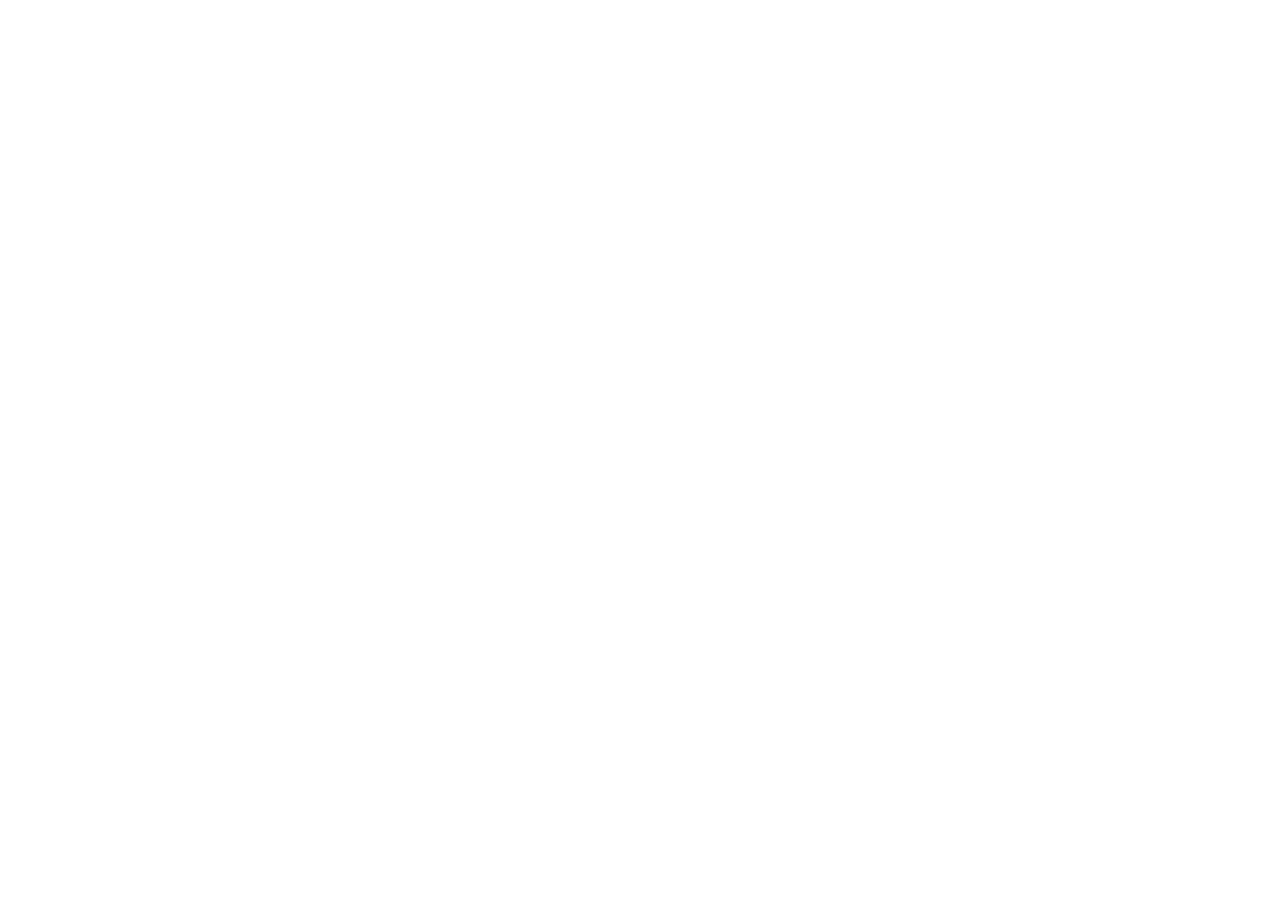
==== pages/about.html @ d371d594 "hopefully everything worked" ====
<!DOCTYPE html>
<html lang="en">
<head>
    <meta charset="UTF-8">
    <meta http-equiv="X-UA-Compatible" content="IE=edge">
    <meta name="viewport" content="width=device-width, initial-scale=1.0">
    <title>About</title>
</head>
<body>
    
</body>
</html>
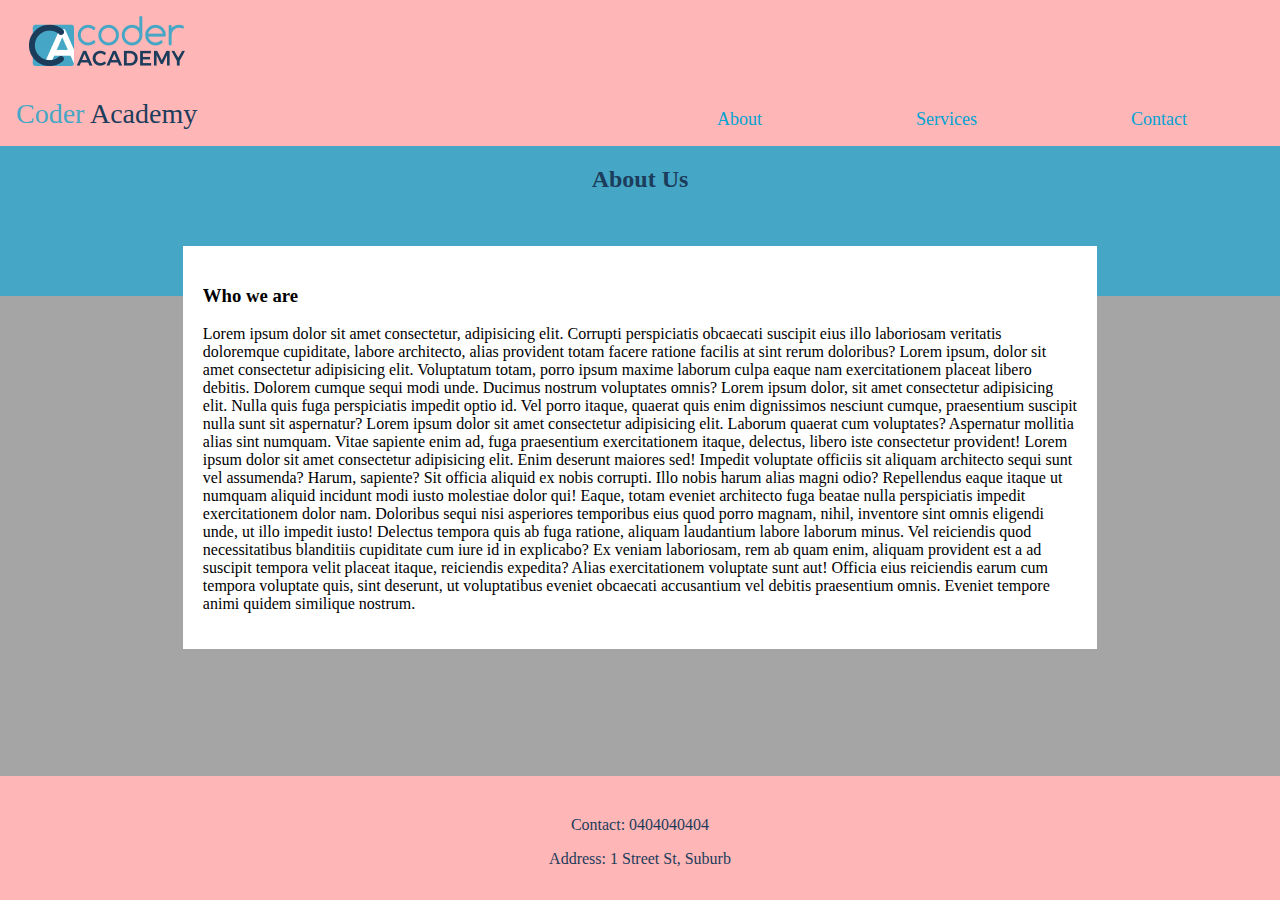
==== commit f7bca561: "about me page" ====
--- a/pages/about.html
+++ b/pages/about.html
@@ -1,12 +1,108 @@
 <!DOCTYPE html>
 <html lang="en">
-<head>
-    <meta charset="UTF-8">
-    <meta http-equiv="X-UA-Compatible" content="IE=edge">
-    <meta name="viewport" content="width=device-width, initial-scale=1.0">
-    <title>About</title>
-</head>
-<body>
-    
-</body>
-</html>+    <head>
+        <meta charset="UTF-8" />
+        <meta http-equiv="X-UA-Compatible" content="IE=edge" />
+        <meta name="viewport" content="width=device-width, initial-scale=1.0" />
+        <title>Coder Academy</title>
+        <link rel="stylesheet" href="../styles/pages/about.css" />
+
+        <!-- Font Awesome -->
+        <link
+            rel="stylesheet"
+            href="https://cdnjs.cloudflare.com/ajax/libs/font-awesome/6.3.0/css/all.min.css"
+            integrity="sha512-SzlrxWUlpfuzQ+pcUCosxcglQRNAq/DZjVsC0lE40xsADsfeQoEypE+enwcOiGjk/bSuGGKHEyjSoQ1zVisanQ=="
+            crossorigin="anonymous"
+            referrerpolicy="no-referrer"
+        />
+    </head>
+    <body>
+        <div>
+            <header>
+                <div class="logo-name">
+                    <a href="../index.html">
+                        <img
+                            src="../images/logo.png"
+                            alt="Coder Academy Logo"
+                        />
+                    </a>
+                    <p class="name">
+                        <span class="coder-text">Coder</span>
+                        <span class="academy-text">Academy</span>
+                    </p>
+                </div>
+                <nav class="nav-items">
+                    <a href="./about.html">About</a>
+                    <a href="./services.html">Services</a>
+                    <a href="./contact.html">Contact</a>
+                </nav>
+            </header>
+            <main>
+                <div class="heading">
+                    <h2>About Us</h2>
+                </div>
+                <div class="description">
+                    <h3>Who we are</h3>
+                    <p>
+                        Lorem ipsum dolor sit amet consectetur, adipisicing
+                        elit. Corrupti perspiciatis obcaecati suscipit eius illo
+                        laboriosam veritatis doloremque cupiditate, labore
+                        architecto, alias provident totam facere ratione facilis
+                        at sint rerum doloribus? Lorem ipsum, dolor sit amet
+                        consectetur adipisicing elit. Voluptatum totam, porro
+                        ipsum maxime laborum culpa eaque nam exercitationem
+                        placeat libero debitis. Dolorem cumque sequi modi unde.
+                        Ducimus nostrum voluptates omnis? Lorem ipsum dolor, sit
+                        amet consectetur adipisicing elit. Nulla quis fuga
+                        perspiciatis impedit optio id. Vel porro itaque, quaerat
+                        quis enim dignissimos nesciunt cumque, praesentium
+                        suscipit nulla sunt sit aspernatur? Lorem ipsum dolor
+                        sit amet consectetur adipisicing elit. Laborum quaerat
+                        cum voluptates? Aspernatur mollitia alias sint numquam.
+                        Vitae sapiente enim ad, fuga praesentium exercitationem
+                        itaque, delectus, libero iste consectetur provident!
+                        Lorem ipsum dolor sit amet consectetur adipisicing elit.
+                        Enim deserunt maiores sed! Impedit voluptate officiis
+                        sit aliquam architecto sequi sunt vel assumenda? Harum,
+                        sapiente? Sit officia aliquid ex nobis corrupti. Illo
+                        nobis harum alias magni odio? Repellendus eaque itaque
+                        ut numquam aliquid incidunt modi iusto molestiae dolor
+                        qui! Eaque, totam eveniet architecto fuga beatae nulla
+                        perspiciatis impedit exercitationem dolor nam. Doloribus
+                        sequi nisi asperiores temporibus eius quod porro magnam,
+                        nihil, inventore sint omnis eligendi unde, ut illo
+                        impedit iusto! Delectus tempora quis ab fuga ratione,
+                        aliquam laudantium labore laborum minus. Vel reiciendis
+                        quod necessitatibus blanditiis cupiditate cum iure id in
+                        explicabo? Ex veniam laboriosam, rem ab quam enim,
+                        aliquam provident est a ad suscipit tempora velit
+                        placeat itaque, reiciendis expedita? Alias
+                        exercitationem voluptate sunt aut! Officia eius
+                        reiciendis earum cum tempora voluptate quis, sint
+                        deserunt, ut voluptatibus eveniet obcaecati accusantium
+                        vel debitis praesentium omnis. Eveniet tempore animi
+                        quidem similique nostrum.
+                    </p>
+                </div>
+            </main>
+        </div>
+
+        <footer>
+            <div class="social-media">
+                <a href="https://www.github.com" target="_blank">
+                    <i class="fa-brands fa-github"></i>
+                </a>
+                <a href="https://www.linkedin.com" target="_blank">
+                    <i class="fa-brands fa-linkedin"></i>
+                </a>
+                <a href="https://www.instagram.com" target="_blank">
+                    <i class="fa-brands fa-instagram"></i>
+                </a>
+            </div>
+            <div class="info">
+                <p>Contact: 0404040404</p>
+                <p>Address: 1 Street St, Suburb</p>
+            </div>
+        </footer>
+    </body>
+</html>
--- a/styles/pages/about.css
+++ b/styles/pages/about.css
@@ -0,0 +1,99 @@
+header {
+  background-color: #ffb6b6;
+  padding: 16px;
+  text-align: center;
+}
+@media screen and (max-width: 600px) {
+  header .logo-name {
+    margin-bottom: 24px;
+  }
+}
+header .logo-name .name {
+  font-size: 28px;
+}
+header .logo-name .name .coder-text {
+  color: #45A7C5;
+}
+header .logo-name .name .academy-text {
+  color: #1C3C5C;
+}
+header .nav-items {
+  width: 100%;
+  display: flex;
+  justify-content: space-around;
+  font-size: 18px;
+}
+header .nav-items a {
+  text-decoration: none;
+  color: #00a3d4;
+}
+
+@media screen and (min-width: 600px) {
+  header {
+    display: flex;
+    align-items: flex-end;
+    justify-content: space-between;
+  }
+  header .logo-name .name {
+    margin-bottom: 0;
+  }
+  header .nav-items {
+    width: 50%;
+  }
+}
+footer {
+  background-color: #ffb6b6;
+  padding: 16px;
+  text-align: center;
+}
+footer .social-media {
+  display: flex;
+  justify-content: space-around;
+  margin-bottom: 24px;
+}
+footer .social-media a i {
+  color: #1C3C5C;
+  font-size: 24px;
+}
+footer .info {
+  color: #1C3C5C;
+}
+footer .info p {
+  margin: 5px o;
+}
+
+@media screen and (min-width: 600px) {
+  footer .social-media {
+    width: 50%;
+    margin-left: auto;
+    margin-right: auto;
+  }
+}
+body {
+  margin: 0;
+  background-color: #a5a5a5;
+  min-height: 100vh;
+  display: flex;
+  flex-direction: column;
+  justify-content: space-between;
+}
+
+main {
+  display: grid;
+  grid-template-columns: 1fr 5fr 1fr;
+  grid-template-rows: 100px 50px 1fr;
+  margin-bottom: 50px;
+}
+main .heading {
+  background-color: #45A7C5;
+  color: #1C3C5C;
+  grid-column: 1/-1;
+  grid-row: 1/3;
+  text-align: center;
+}
+main .description {
+  background-color: white;
+  padding: 20px;
+  grid-column: 2/3;
+  grid-row: 2/-1;
+}/*# sourceMappingURL=about.css.map */